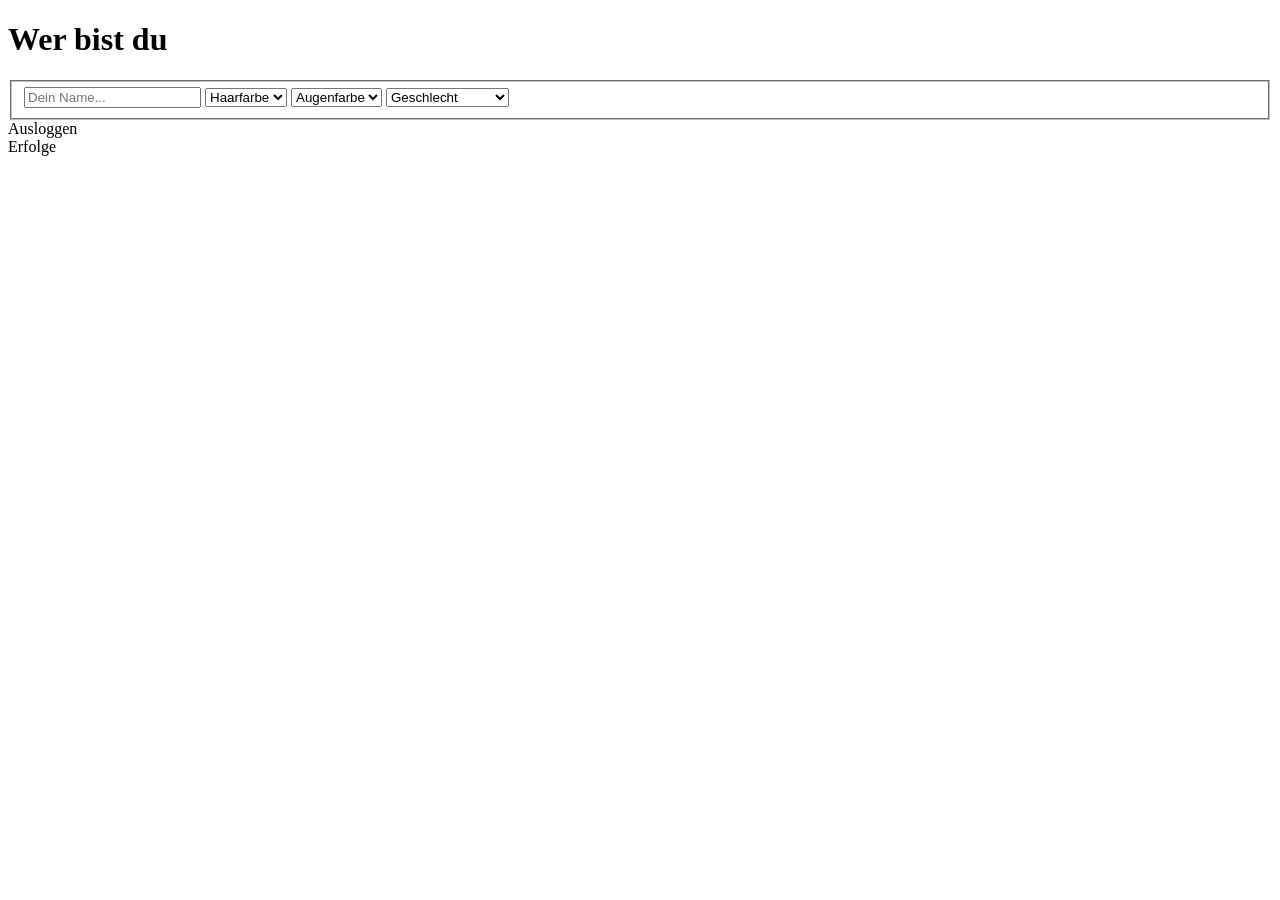
==== subsites/create.html @ faa98e66 "create update" ====
<!DOCTYPE html>
<html>
    <head>
        <title>Agasym</title>
        <link rel="stylesheet" href="./../css/create.css">
    </head>
    <body>
        <div id="wrapper">
            <h1>
                Wer bist du
            </h1>
            <div id="form-wrapper">
                <form method="post">
                    <fieldset>
                        <input name="name" type="text" placeholder="Dein Name..." required>
                        <select name="hair" required>
                            <option  value="" selected>
                                Haarfarbe
                            </option>
                            <option value="blonde">
                                Blond
                            </option>
                            <option value="brunette">
                                Brünett
                            </option>
                            <option value="black">
                                Schwarz
                            </option>
                            <option value="gray">
                                Grau
                            </option>
                            <option value="white">
                                Weiß
                            </option>
                            <option value="none">
                                Glatze
                            </option>
                        </select>
                        <select name="eyes" required>
                            <option  value="" selected>
                                Augenfarbe
                            </option>
                            <option value="blue">
                                Blau
                            </option>
                            <option value="green">
                                Grün
                            </option>
                            <option value="black">
                                Schwarz
                            </option>
                            <option value="gray">
                                Grau
                            </option>
                            <option value="brown">
                                Braun
                            </option>
                            <option value="red">
                                Rot
                            </option>
                        </select>
                          </select>
                        <select name="gender" required>
                            <option  value="" selected>
                                Geschlecht
                            </option>
                            <option value="male">
                                Männlich
                            </option>
                            <option value="female">
                                Weiblich
                            </option>
                            <option value="different">
                                Etwas Anderes...
                            </option>
                            </option>
                        </select>
                    </fieldset>
                </form>
            </div>
            <div id="footer">
                <div id="logout-button">
                    Ausloggen
                </div>
                <div id="erfolge-button">
                    Erfolge
                </div>
            </div>
        </div>
    <script type="module" src="./../js/create.js"></script>
    </body>
    
</html>
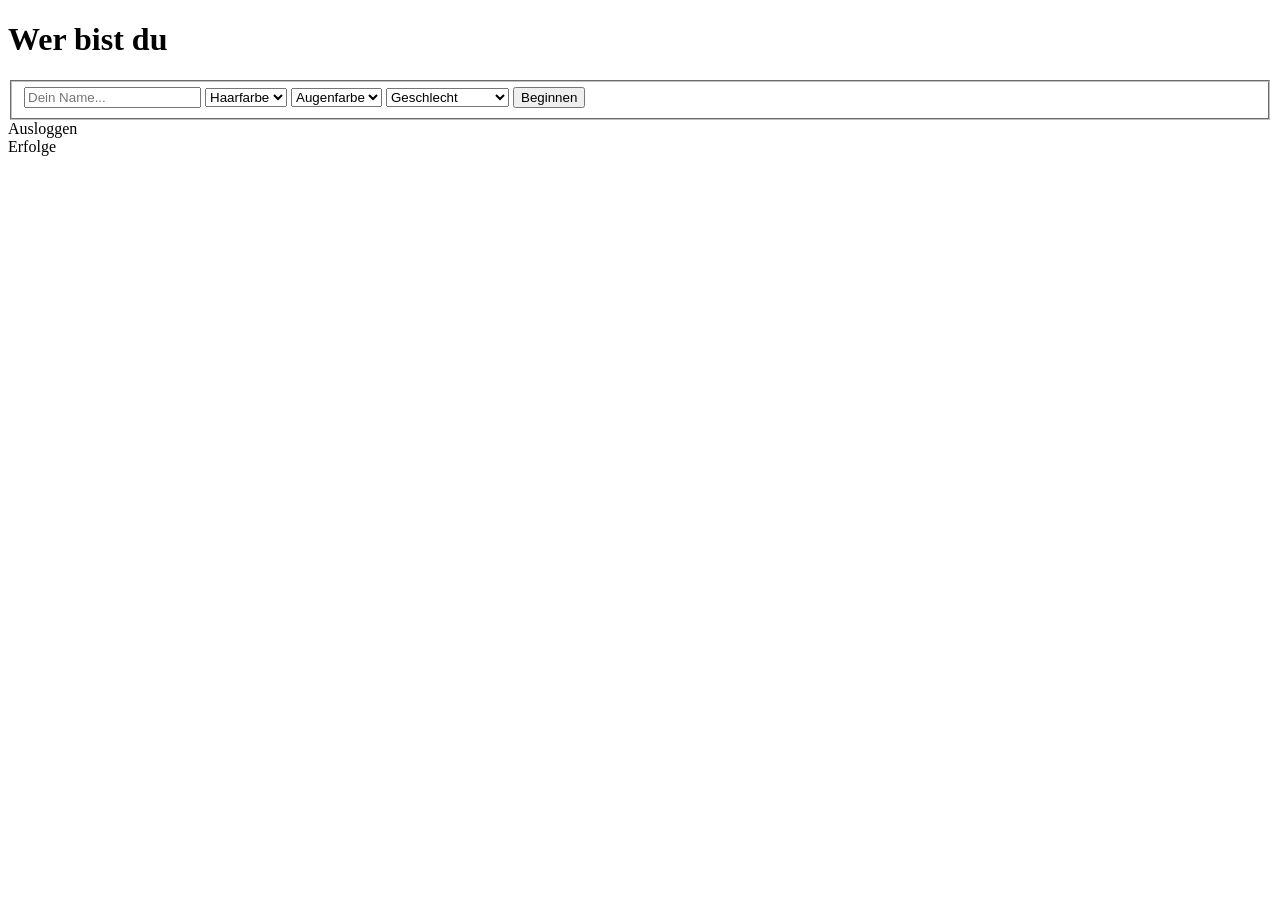
==== commit d85d0111: "create character added" ====
--- a/subsites/create.html
+++ b/subsites/create.html
@@ -10,10 +10,10 @@
                 Wer bist du
             </h1>
             <div id="form-wrapper">
-                <form method="post">
+                <form method="post" id="create-char">
                     <fieldset>
-                        <input name="name" type="text" placeholder="Dein Name..." required>
-                        <select name="hair" required>
+                        <input name="name" id="charName" type="text" placeholder="Dein Name..." required>
+                        <select name="hair" id="hair" required>
                             <option  value="" selected>
                                 Haarfarbe
                             </option>
@@ -36,7 +36,7 @@
                                 Glatze
                             </option>
                         </select>
-                        <select name="eyes" required>
+                        <select name="eyes" id="eyes" required>
                             <option  value="" selected>
                                 Augenfarbe
                             </option>
@@ -60,7 +60,7 @@
                             </option>
                         </select>
                           </select>
-                        <select name="gender" required>
+                        <select name="gender" id="gender" required>
                             <option  value="" selected>
                                 Geschlecht
                             </option>
@@ -73,8 +73,8 @@
                             <option value="different">
                                 Etwas Anderes...
                             </option>
-                            </option>
                         </select>
+                        <input type="submit" value="Beginnen">
                     </fieldset>
                 </form>
             </div>
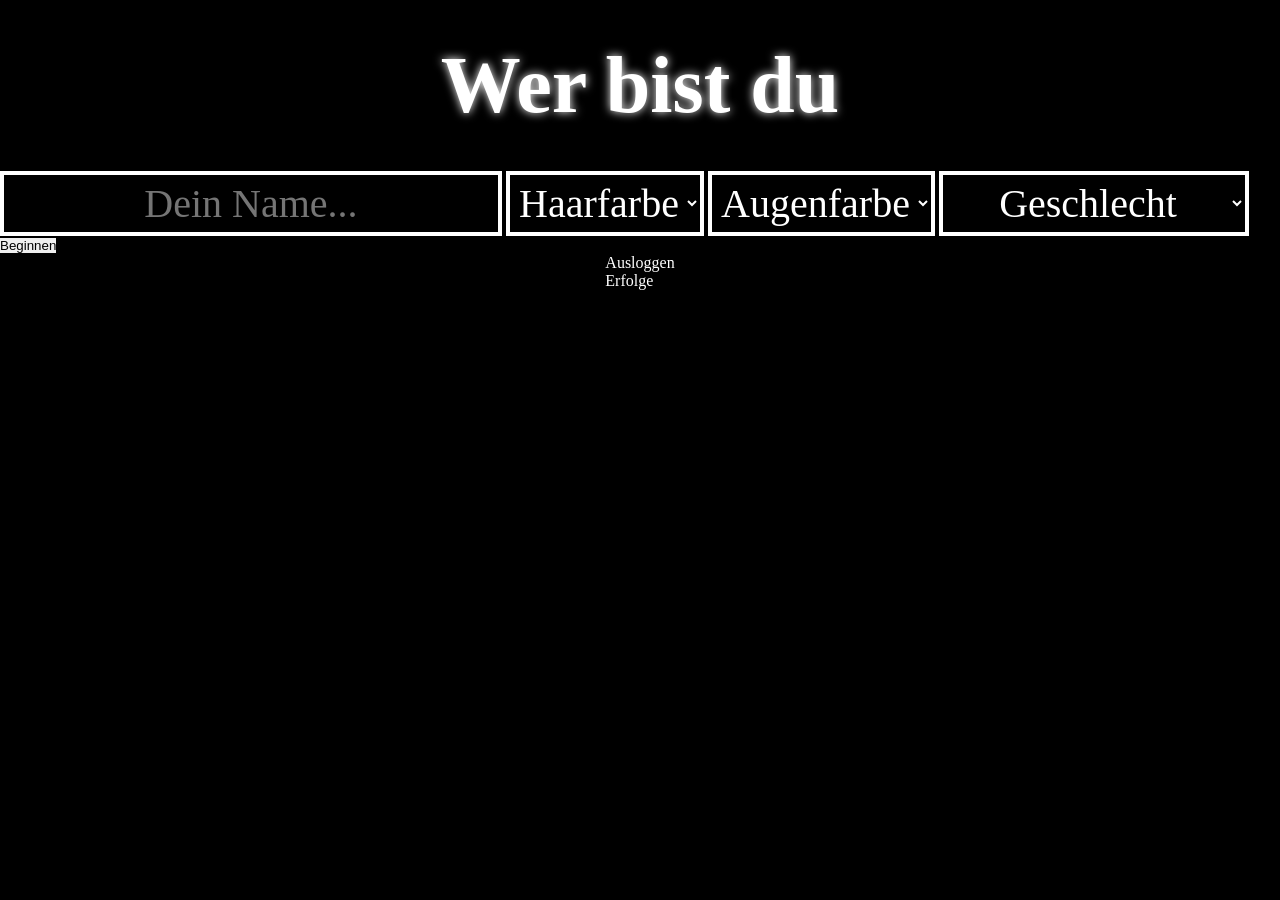
==== commit cf86d0fa: "Update create.html" ====
--- a/subsites/create.html
+++ b/subsites/create.html
@@ -3,6 +3,7 @@
     <head>
         <title>Agasym</title>
         <link rel="stylesheet" href="./../css/create.css">
+        <script type="module" src="./../js/create.js"></script>
     </head>
     <body>
         <div id="wrapper">
@@ -87,7 +88,6 @@
                 </div>
             </div>
         </div>
-    <script type="module" src="./../js/create.js"></script>
     </body>
     
 </html>
--- a/css/create.css
+++ b/css/create.css
@@ -0,0 +1,67 @@
+*{
+    margin: 0px;
+    border: 0px;
+    padding: 0px;
+}
+
+body{
+    background-color: black;
+    color: white;
+}
+
+.button{
+    font-size: 3rem;
+    color: white;
+    font-family: 'Times New Roman', Times, serif;
+    font-weight: 300;
+    text-align: center;
+    background-color: transparent;
+    padding: 20px;
+    border-radius: 5px;
+    text-shadow: 0px 0px 2px white;
+}
+
+#wrapper{
+    width: 100%;
+    height: 100%;
+    display: flex;
+    flex-direction: column;
+    align-items: center;
+    justify-content: center;
+}
+
+h1{
+    font-size: 5rem;
+    font-family: 'Times New Roman', Times, serif;
+    font-weight: 700;
+    text-align: center;
+    width: 70%;
+    text-shadow: 0px 0px 10px white;
+    margin: 40px;
+}
+
+#option-wrapper{
+    display: flex;
+    flex-direction: column;
+    align-items: center;
+    justify-content: center;
+    gap: 10px;
+}
+
+.button:hover{
+    box-shadow: 0px 0px 5px 1px white;
+    cursor: pointer;
+}
+
+input[type=text], select{
+    color: white;
+    background-color: black;
+    border: 4px solid white;
+    padding: 5px;
+    text-align: center;
+    font-size: 2.5rem;
+    font-family: 'Times New Roman', Times, serif;
+    font-weight: 300;
+}
+
+
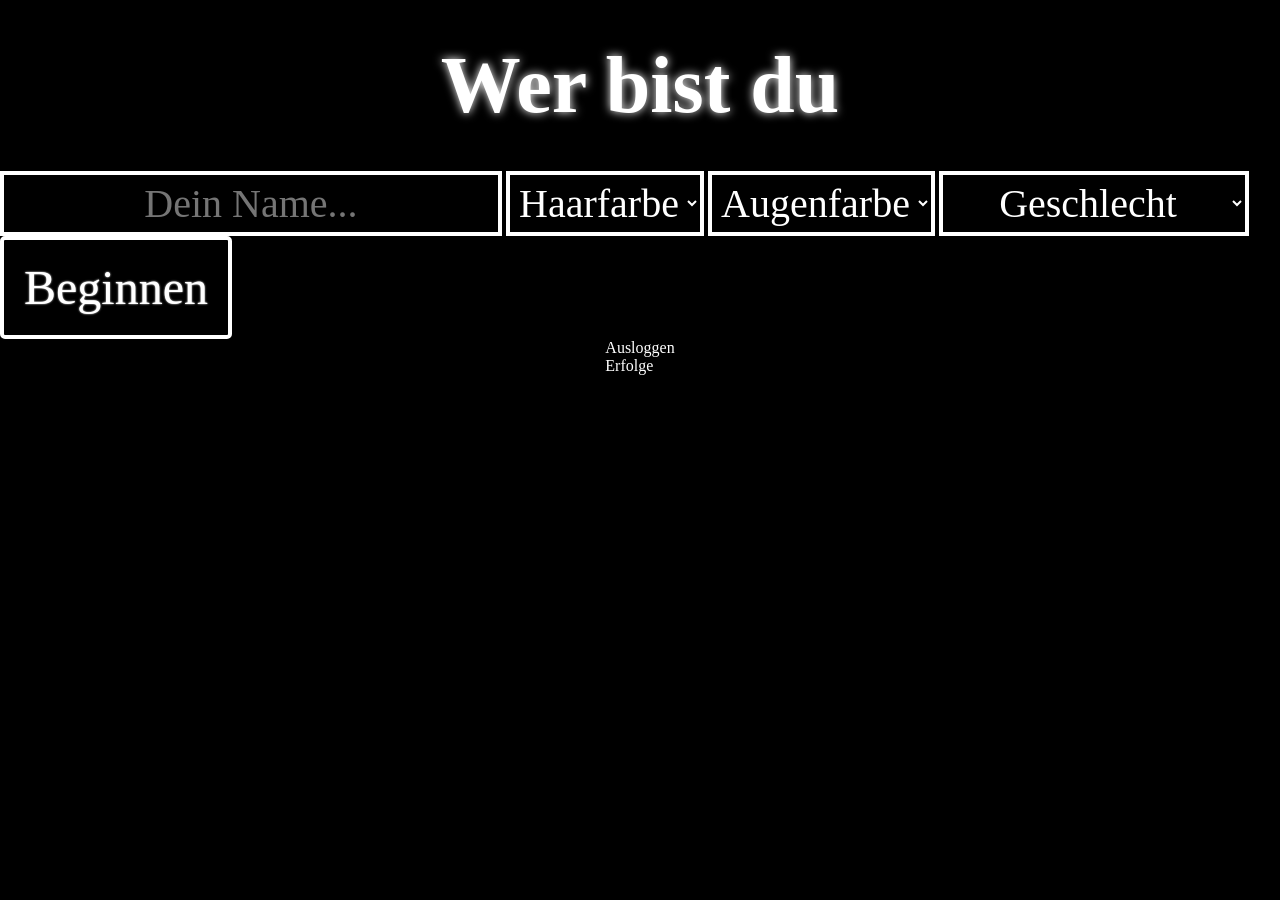
==== commit 88c594e6: "troubleshooting form" ====
--- a/subsites/create.html
+++ b/subsites/create.html
@@ -75,7 +75,7 @@
                                 Etwas Anderes...
                             </option>
                         </select>
-                        <input type="submit" value="Beginnen">
+                        <input type="submit" value="Beginnen" class="button">
                     </fieldset>
                 </form>
             </div>
--- a/css/create.css
+++ b/css/create.css
@@ -19,6 +19,7 @@
     padding: 20px;
     border-radius: 5px;
     text-shadow: 0px 0px 2px white;
+    border: 4px solid white;
 }
 
 #wrapper{
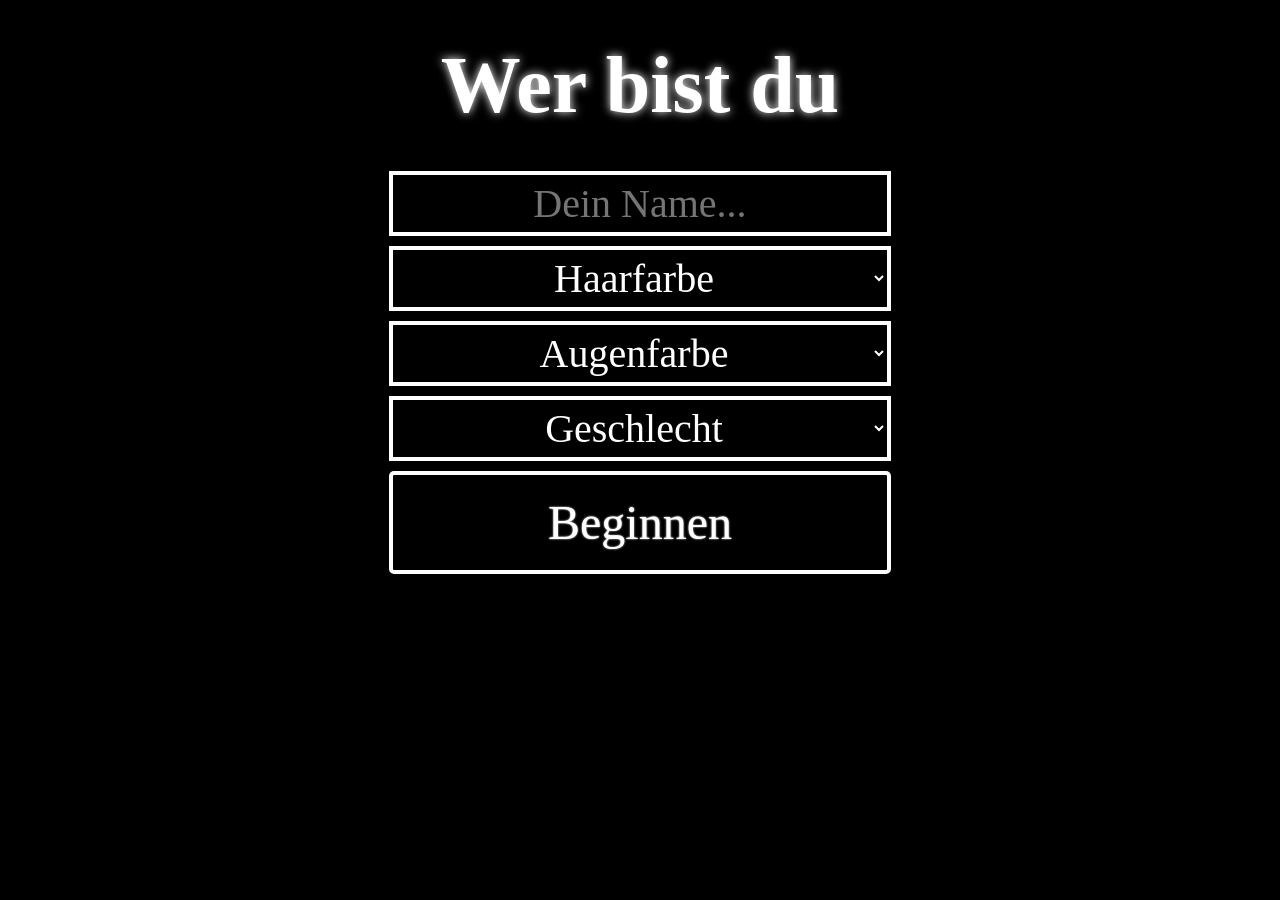
==== commit 74cd7a8f: "styles" ====
--- a/subsites/create.html
+++ b/subsites/create.html
@@ -80,11 +80,6 @@
                 </form>
             </div>
             <div id="footer">
-                <div id="logout-button">
-                    Ausloggen
-                </div>
-                <div id="erfolge-button">
-                    Erfolge
                 </div>
             </div>
         </div>
--- a/css/create.css
+++ b/css/create.css
@@ -66,3 +66,11 @@
 }
 
 
+fieldset{
+    display: flex;
+    flex-direction: column;
+    text-align: center;
+    justify-content: center;
+    gap: 10px;
+}
+
